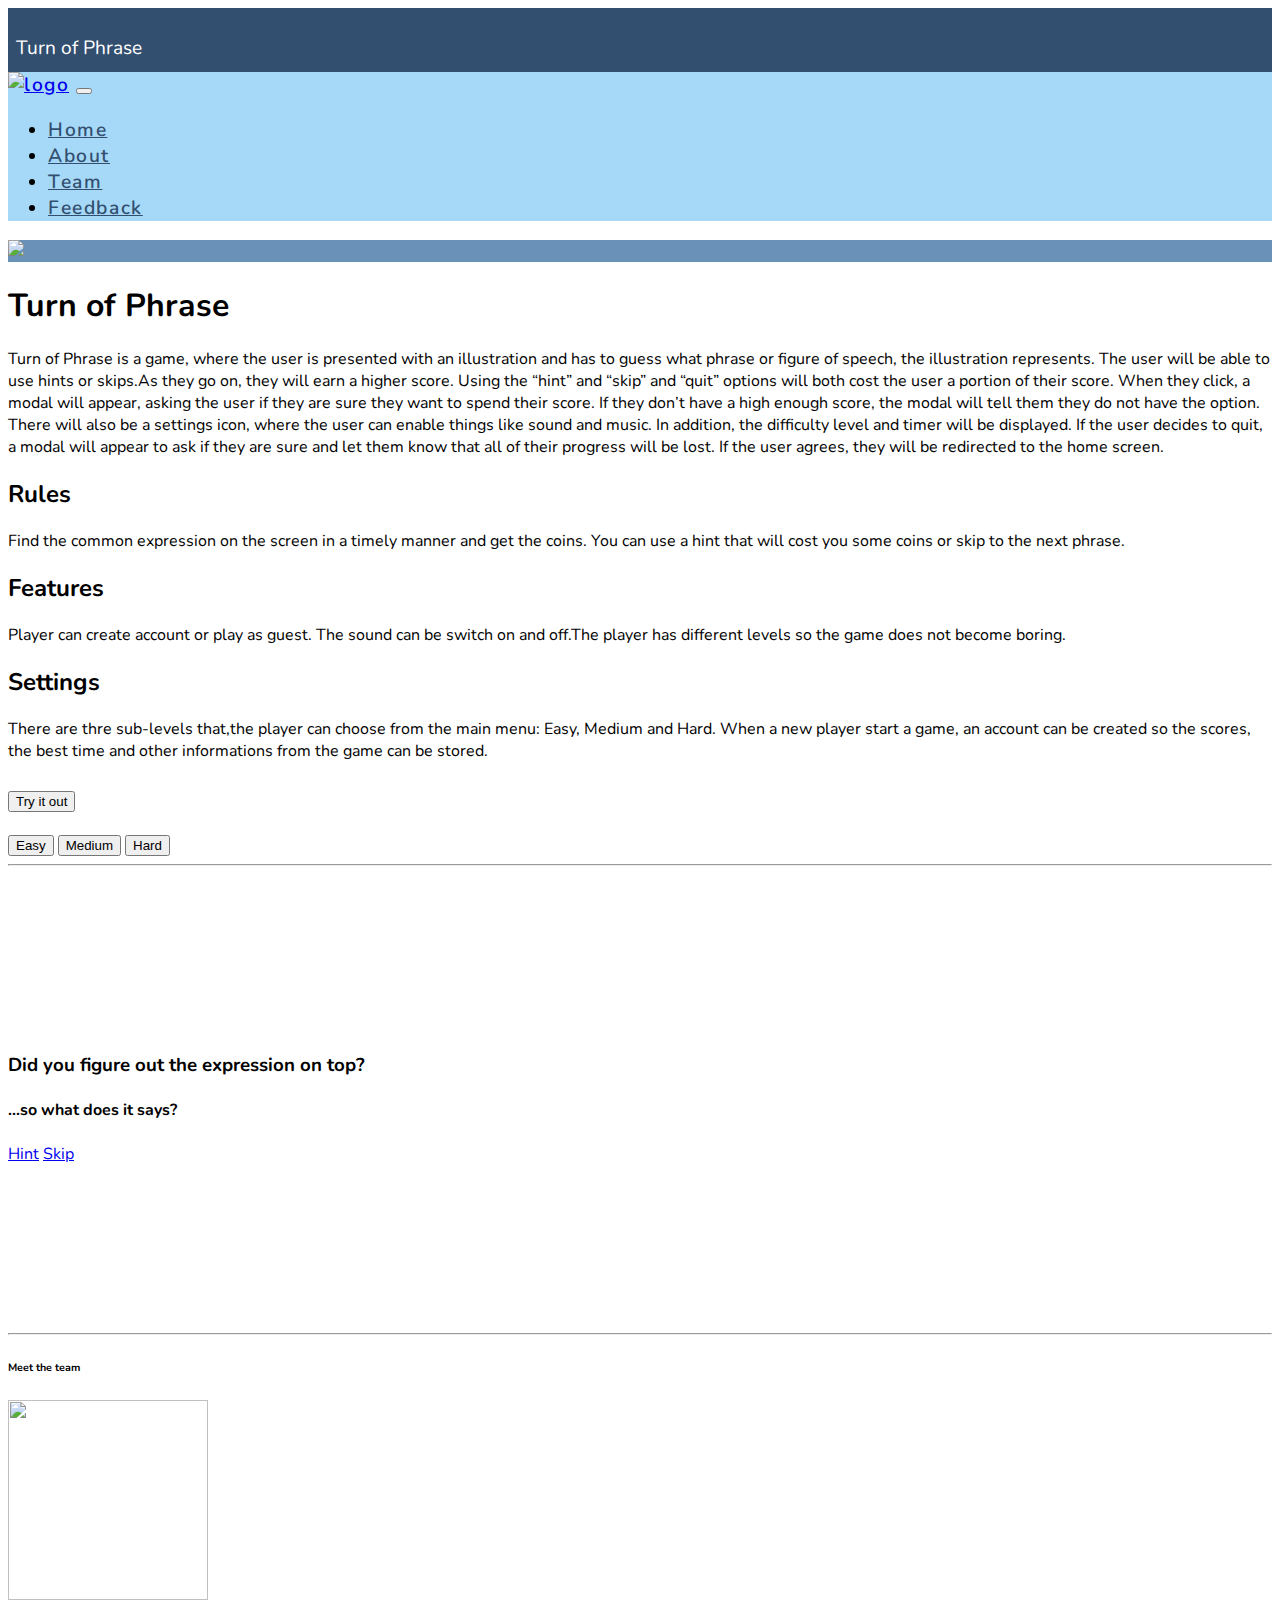
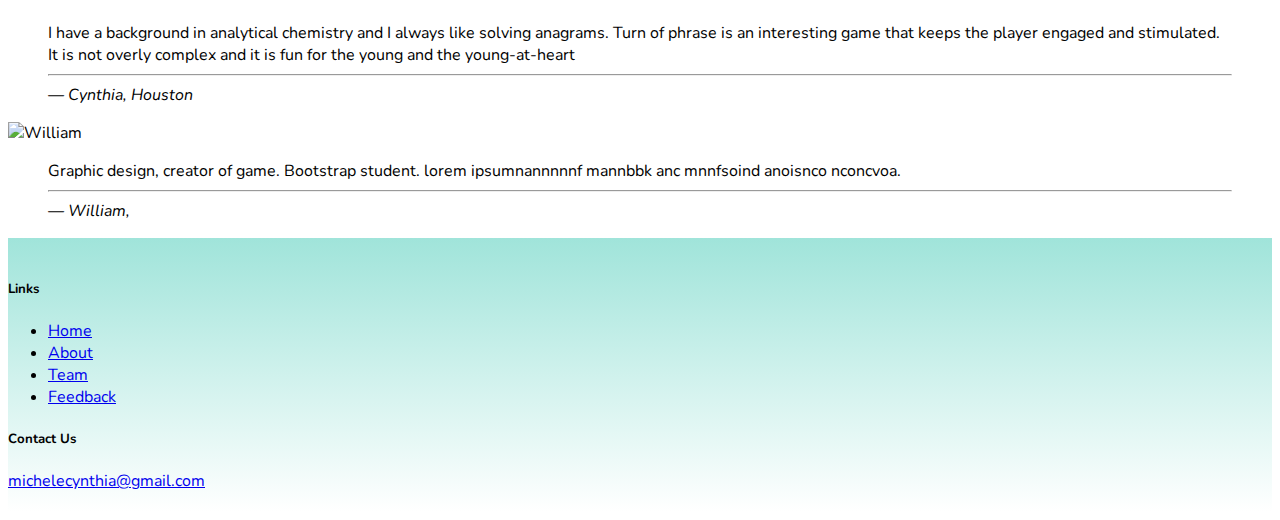
==== game.html @ 3d46f253 "beta gama" ====
<!DOCTYPE html>
<html lang="en">
    <head>
        <!-- Required meta tags always come first-->
        <meta charset="utf-8" />
        <meta name="viewport" content="width=device-width, initial-scale=1" />

        <!--Build:css css/main css-->
        <link rel="stylesheet" href="node_modules/bootstrap/dist/css/bootstrap.min.css" />
        <link rel="stylesheet" href="node_modules/font-awesome/css/font-awesome.min.css" />
        <link rel="stylesheet" href="node_modules/bootstrap-social/bootstrap-social.css" />
        <link href="https://fonts.googleapis.com/css2?family=Nunito:wght@300;700&display=swap" rel="stylesheet">

        <link rel="stylesheet" href="css/game.css" />

        <title>Turn Of Phrase</title>
    </head>
    <body >
        <div class="top-bar">
            <div class="container">
                <div class="col-12 text-right">
                    <p>Turn of Phrase</p>
                </div>
            </div>
        </div>

<nav class="navbar  bg-dark navbar-expand-lg navbar-dark sticky-top">
    <div class="container">
     <a class="navbar-brand" href="#"><img id="logo" src="img/tlogo.jpg" alt="logo"></a>
     <button class="navbar-toggler" type="button" data-toggle="collapse" data-target="#navbarResponsive"aria-controls="navbarResponsive" aria-expanded="false" aria-label="Toggle navigation">
         <span class="navbar-toggler-icon"></span>
     </button>
     <div class="collapse navbar-collapse" id="navbarResponsive">

       <ul class="navbar-nav ml-auto">
        <li class="nav-item active"><a class="nav-link" href="#home"><i class="fa fa-home fa-lg"></i> Home</a></li>
        <li class="nav-item"><a class="nav-link" href="#"><i class="fa fa-info fa-lg"></i> About</a></li>
        <li class="nav-item active"><a class="nav-link" href="#team"> Team</a></li>
        <li class="nav-item"><a class="nav-link" href="feedback.html"> Feedback</a></li>
        </ul>
     </div>
    </div>
 </nav>
</div> 

        <div class="jumbotron">
            <img src="img/desktop.jpg" width="100%"heigth="80%">
         </div>
     

 

 <section id="about">
 <div class="about container">
     <div class="about-top">
       <div class="col-12 text-center mt-8">
             <div class="text-dark pt-6">
                 <h1> Turn of Phrase</h1>
             </div>
             <div class="border-top border-dark w-25 mx-auto my-10"></div>
             <p class="lead"> Turn of Phrase is a game, where the user is presented with an illustration and has to guess what phrase or figure of speech, the illustration represents. The user will be
                able to use hints or skips.As they go on, they will earn a higher score. Using the “hint” and “skip” and “quit” options will both cost the user a portion of their score. When they click, a modal will appear, asking
                the user if they are sure they want to spend their score. If they don’t have a high enough score, the modal will tell them they do not have the option. There will also be a settings icon, where the user can enable things like
                sound and music. In addition, the difficulty level and timer will be displayed. If the user decides to quit, a modal will appear to ask if they are sure and let them know that all of their progress will be lost. If the user agrees, they will be redirected to the home screen.</p>
        </div>
    </div>
 
     
    <div class="about-bottom">
        <div class="container">
            <div class="row text-center">
                <div class="col-lg-4">
                    <div class="about">
                <i class="fa fa-book" aria-hidden="true" data-transform="shrink-4 up-5"></i>
                <h2>Rules</h2>
                <p>Find the common expression on the screen in a timely manner and get the coins. You can use a hint that will cost you some coins or skip to the next phrase.</p>
             </div>
         </div>
         <div class="col-lg-4">
            <div class="about">
               <i class="fa fa-gamepad" aria-hidden="true" data-transform="shrink-4 up-5"></i>
               <h2>Features</h2>
               <p>Player can create account or play as guest. The sound can be switch on and off.The player has different levels so the game does not become boring.</p>
            </div>
        </div>
        <div class="col-lg-4">
            <div class="about">
               <i class="fa fa-cogs" aria-hidden="true" data-transform="shrink-4 up-5"></i>
               <h2>Settings</h2>
               <p>There are thre sub-levels that,the player can choose from the main menu: Easy, Medium and Hard. When a new player start a game, an account can be created so the scores, the best time and other informations from the game can be stored. </p>
            </div>
        </div>
     </div>
        </div>

        <!--Accordian-->
        <div class="accordion" id="accordionExample">
            <div class="card">
              <div class="card-header" id="headingOne">
                <h2 class="mb-0">
                  <button class="btn btn-link btn-block text-left" type="button" data-toggle="collapse" data-target="#collapseOne" aria-expanded="true" aria-controls="collapseOne">
                    Try it out
                  </button>
                </h2>
              </div>
          
              <div id="collapseOne" class="collapse" data-toggle="collapse" aria-labelledby="headingOne" aria-expanded="false" data-parent="#accordionExample">
                <div class="card-body">
                  <button>Easy</button>
                  <button>Medium</button>
                  <button>Hard</button>
                </div>
              </div>
            </div>
        </div>
        <!--End Accordian-->
 </div>
 </div>
 </section>
 <hr>


 <div class="fixed-background">
     <div class="row text-dark py-8">
         <div class="col-12 text-center">
             <h3> Did you figure out the expression on top?</h3>
             <h4 class="py-4"> ...so what does it says?</h4>
             <a href="#hintButton" role="button"class="btn btn-primary btn-lg ml-2" id="hint" data-toggle="tooltip"data-placement="bottom" data-html="true" title="Or Nourishment for the mind">Hint</a>
             <a href="#"class="btn btn-danger btn-lg mr-2">Skip</a>
         </div>
     </div>
     
     <div class="fixed-wrap">
         <div class="fixed"> </div>
     </div>
     
 </div>
 
                        
                        
 <hr>
 

 <div class="container-fluid padding">
     
     <div class="col-12 text-center">
         <h6 class="display-4"> Meet the team</h6>
         <div class="border-top border-dark w-25 mx-auto my-10"></div>
     </div>
         
         
     </div>
     <div class=" container-fluid padding">
     <div class="row padding ">
         <div class="col-md-6 team">
             <div class="row text-aligns-center">
                 <div class="col-md-3">
                     <img src="img/IMG_6838.JPG" width="200" height="200">
                 </div>
                 <div class="col-md-3">
                     <blockquote>
                         <i class="fa fa-quote-left"></i>
                         I have a background in analytical chemistry and I always like solving anagrams. Turn of phrase is an interesting game that keeps the player engaged and stimulated. It is not overly complex and it is fun for the young and the young-at-heart
                     <hr class="team-hr">
                    <cite>&#8212; Cynthia, Houston</cite>
                </blockquote>
                 </div>
             </div>
         </div>
            <div class="col-md-6 team">
            <div class="row text-aligns-center">

                 <div class=" col-md-3">
                    <img src="img/IMG_6835.JPG" alt="William"width="200" height="200">
                </div>
                 <div class="col-md-3">
                    <blockquote>
                        <i class="fa fa-quote-left"></i>
                        Graphic design, creator of game. Bootstrap student. lorem ipsumnannnnnf mannbbk anc mnnfsoind anoisnco nconcvoa.
                    <hr class="team-hr">
                   <cite>&#8212; William, </cite>
               </blockquote>
                </div>
             </div>
         </div>
     </div>
     
     <footer class="site-footer">
        <div class="container">
            <div class="row">
                <div class="col-4 col-sm-2 offset-1">
                <h5> Links</h5>
                <ul class="list-unstyled">
                    <li> <a href="#"> Home </a></li>
                    <li> <a href="#"> About </a></li>
                    <li> <a href="#"> Team</a></li>
                    <li> <a href="feedback.html"> Feedback </a></li>
                </ul>
                </div>

                
                <div class="col-sm-4 text-center">
                    <h5>Contact Us </h5>
                    <a role="button" class="btn btn-link" href="mailto:michelecynthia@gmail.com"><i class="fa fa-envelope-o"></i> michelecynthia@gmail.com</a>
                </div>       
            </div>
         </div>
    </footer>
     
 </div>
         <!--jQuery must come first, then popper.js, then the Bootstrap Javascript plugins.-->
        <!--build:js js/main js-->
        <script src="node_modules/jquery/dist/jquery.slim.min.js"> </script>
        <script src="node_modules/popper.js/dist/umd/popper.min.js"> </script>
        <script src="node_modules/bootstrap/dist/js/bootstrap.min.js"> </script>
        <script>
            $(function () {
                $('[data-toggle="tooltip"]').tooltip()
            });
  
        </script>
</body>
</html>
---- css/game.css ----
body {
    overflow-x: hidden;
    font-family: 'Nunito', sans-serif;

}
/*-- top-bar--*/

.top-bar {
    background: #334f70;
    height: 3rem;
    padding: 0.5rem;
    color: white;
    text-decoration:none;
    font-size: 1.2rem;
}
/*--end top bar--*/

/*--Navigation bar --*/
.navbar-brand {
    height: 6rem;
}
#logo {
    width: 90px;
    height: 90px;
}
.bg-dark{
    background-color: #a6d9f7 !important;
}
.navbar {
    font-size: 1.2rem;
    font-weight: 600;
    letter-spacing: 0.1rem;
    padding-right:0.5rem;
}
 .nav-link{
    padding-top: 0.8rem;
color:#334f70 !important;
}
 .nav-link.active,
 .nav-link:hover {
    color: white!important;
}
/*-- End navigation bar --*/

/*--fixed background --*/



/*--fixed background --*/

.jumbotron {
    background-color: hsl(210, 92%, 28%, 0.6);
    
}
.fixed-wrap {
    background-image: url('../img/lightbulb.jpg');
    position:fixed;
}
.fixed-background {
    padding: 10rem 0;
    
}
.site-footer {
    background-image: linear-gradient(#a0e4da, white);
    padding: 20px 0; }
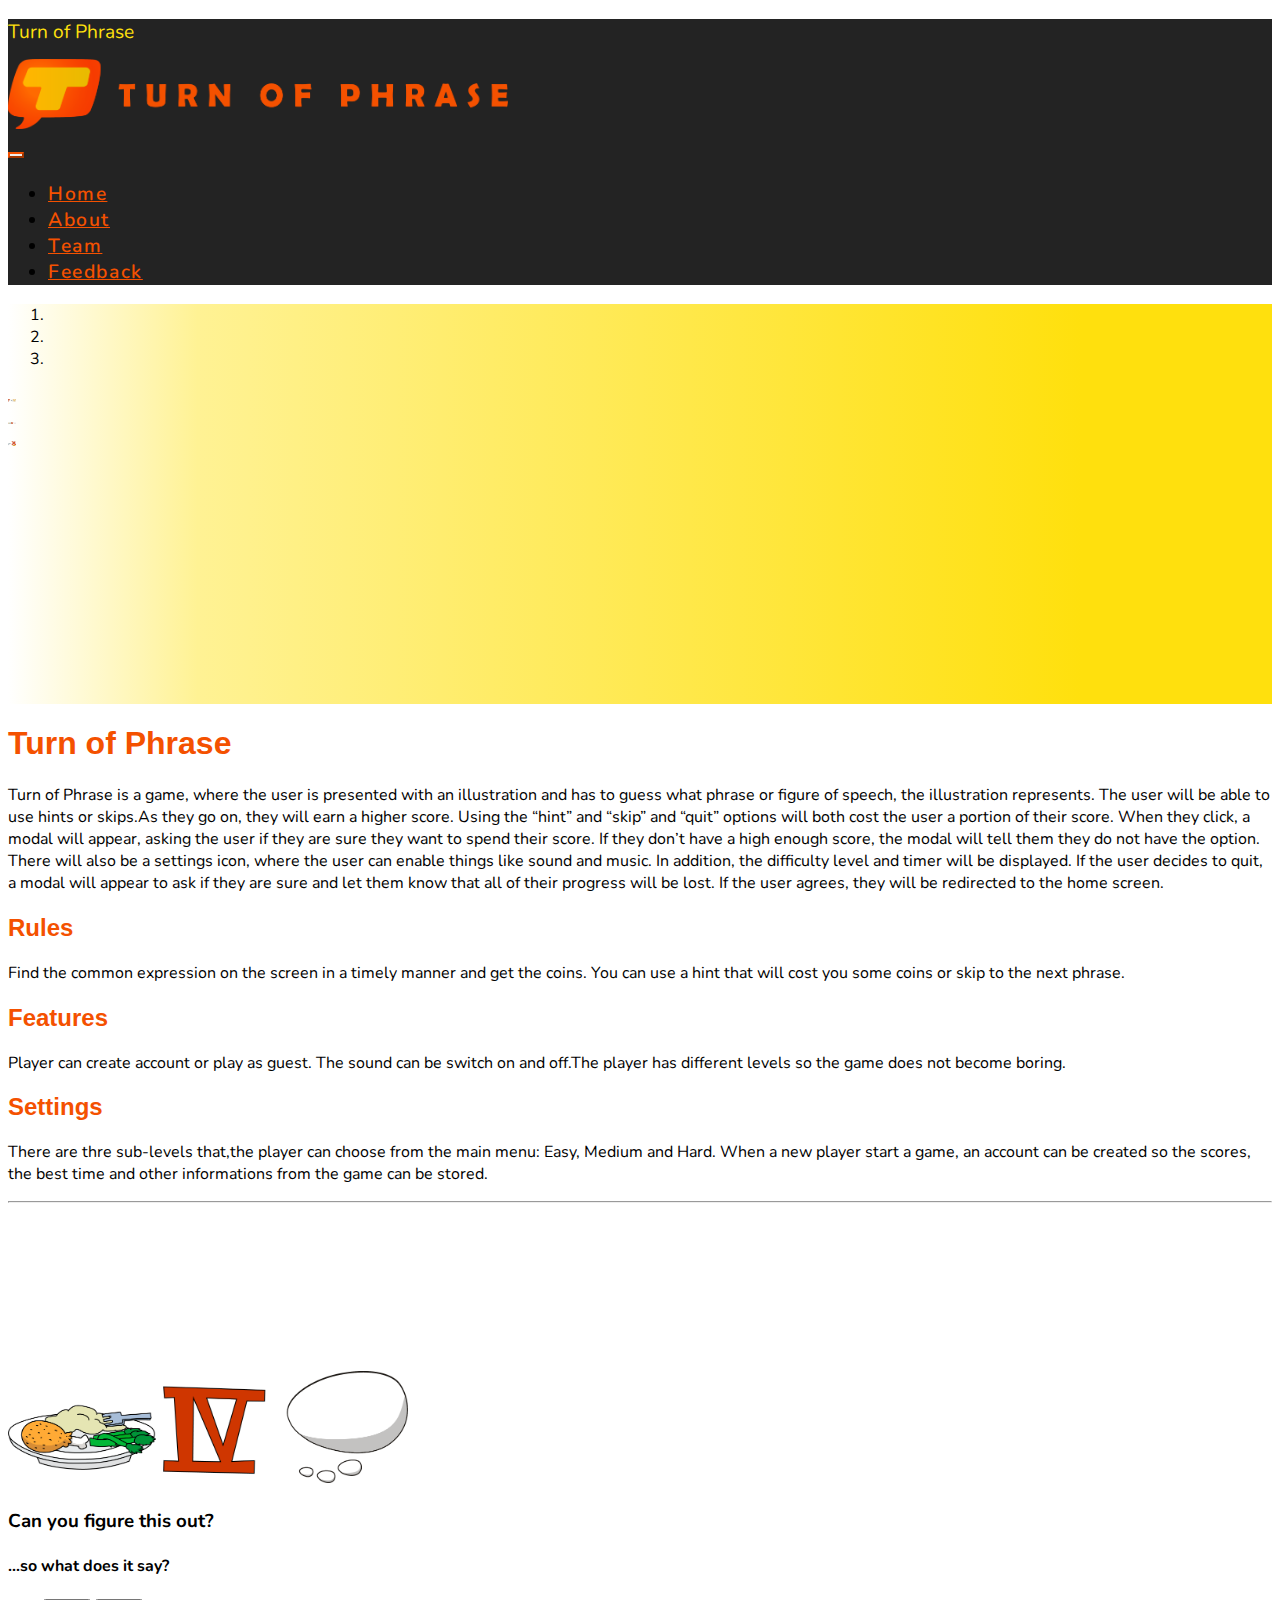
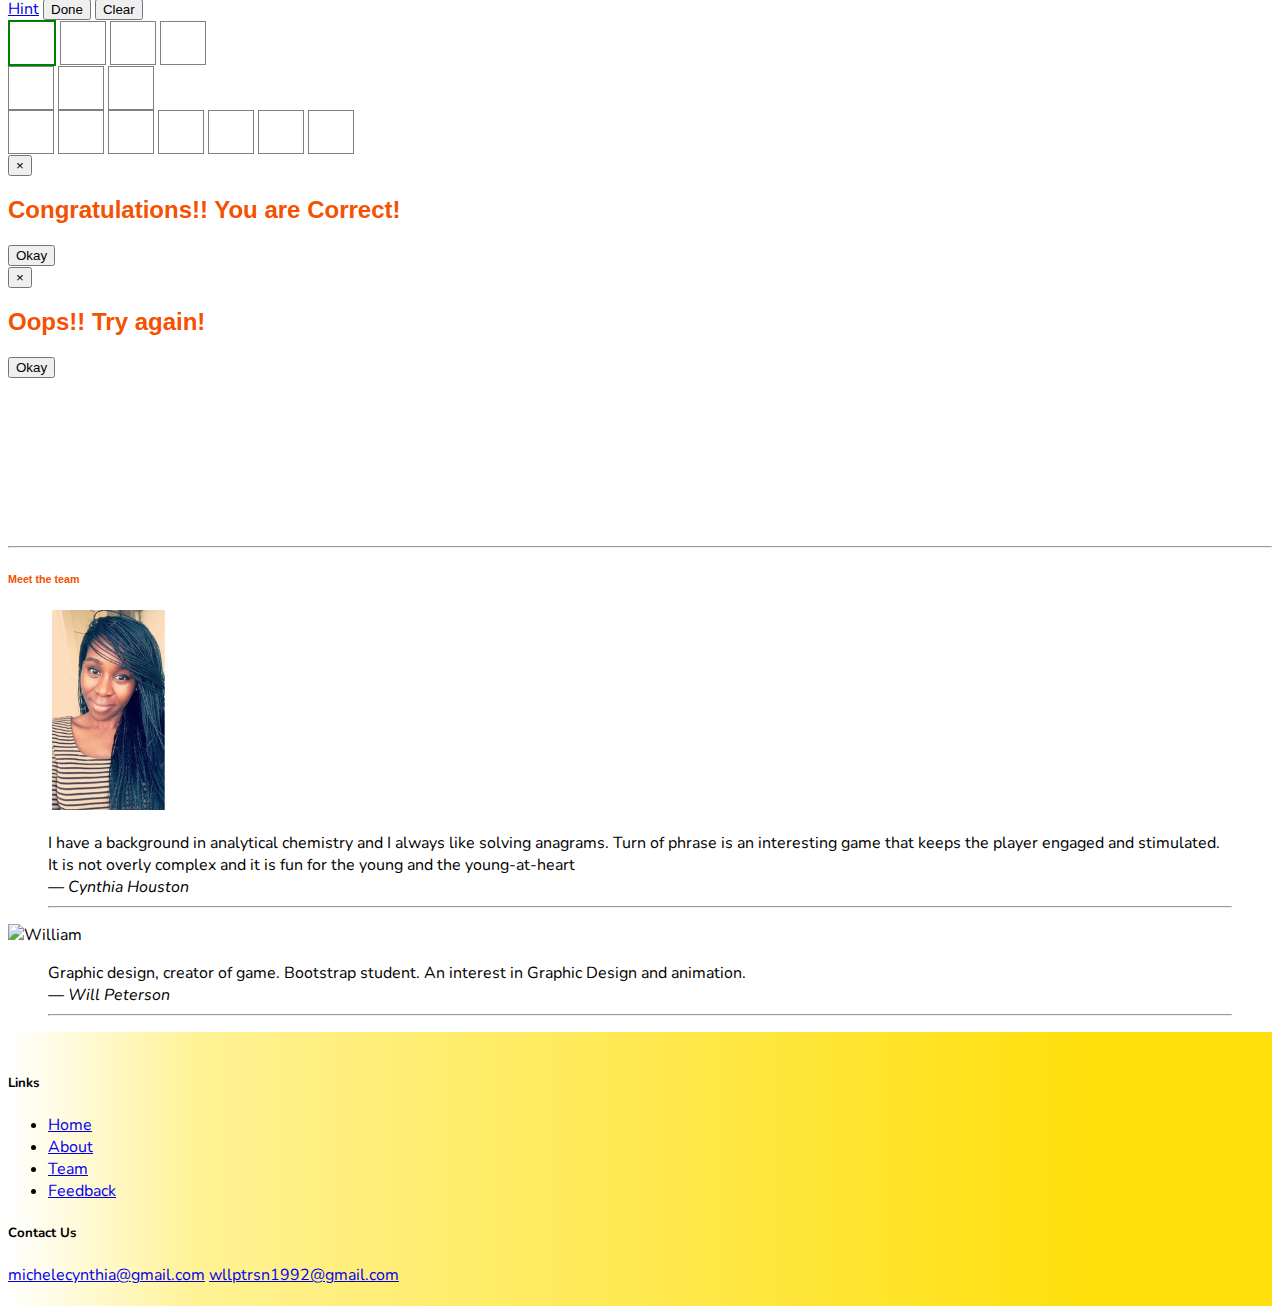
==== commit 807c1f32: "portfolio project" ====
--- a/game.html
+++ b/game.html
@@ -17,7 +17,7 @@
     </head>
     <body >
         <div class="top-bar">
-            <div class="container">
+            <div class="container text-center">
                 <div class="col-12 text-right">
                     <p>Turn of Phrase</p>
                 </div>
@@ -26,25 +26,46 @@
 
 <nav class="navbar  bg-dark navbar-expand-lg navbar-dark sticky-top">
     <div class="container">
-     <a class="navbar-brand" href="#"><img id="logo" src="img/tlogo.jpg" alt="logo"></a>
-     <button class="navbar-toggler" type="button" data-toggle="collapse" data-target="#navbarResponsive"aria-controls="navbarResponsive" aria-expanded="false" aria-label="Toggle navigation">
-         <span class="navbar-toggler-icon"></span>
-     </button>
-     <div class="collapse navbar-collapse" id="navbarResponsive">
-
-       <ul class="navbar-nav ml-auto">
-        <li class="nav-item active"><a class="nav-link" href="#home"><i class="fa fa-home fa-lg"></i> Home</a></li>
-        <li class="nav-item"><a class="nav-link" href="#"><i class="fa fa-info fa-lg"></i> About</a></li>
-        <li class="nav-item active"><a class="nav-link" href="#team"> Team</a></li>
-        <li class="nav-item"><a class="nav-link" href="feedback.html"> Feedback</a></li>
-        </ul>
-     </div>
+        <div class="row">
+            <div class="col-9 col-lg-5 d-flex align-middle navbar-brand"><a href="#"><img class="img-fluid" id="logo" src="img/wordmark.png" alt="logo"></a></div>
+            <button class="navbar-toggler col-2 custom-toggler " type="button" data-toggle="collapse" data-target="#navbarResponsive"aria-controls="navbarResponsive" aria-expanded="false" aria-label="Toggle navigation">
+                <a class="navbar-brand"><span class="navbar-toggler-icon"></span></a>
+            </button>
+            <div class="col-6 collapse navbar-collapse" id="navbarResponsive">
+
+            <ul class="navbar-nav ml-auto">
+                <li class="nav-item active"><a class="nav-link" href="#home"><i class="fa fa-home fa-lg"></i> Home</a></li>
+                <li class="nav-item"><a class="nav-link" href="#"><i class="fa fa-info fa-lg"></i> About</a></li>
+                <li class="nav-item active"><a class="nav-link" href="#team"> Team</a></li>
+                <li class="nav-item"><a class="nav-link" href="feedback.html"> Feedback</a></li>
+                </ul>
+            </div>
+        </div>    
     </div>
  </nav>
 </div> 
 
         <div class="jumbotron">
-            <img src="img/desktop.jpg" width="100%"heigth="80%">
+            <div class="col-md-8 mx-auto">
+                <div id="homeCarousel" class="carousel slide" data-ride="carousel">
+                    <ol class="carousel-indicators">
+                        <li id="slide0" data-target="#homeCarousel" data-slide-to="0" class="active"></li>
+                        <li id="slide1" data-target="#homeCarousel" data-slide-to="1"></li>
+                        <li id="slide2" data-target="#homeCarousel" data-slide-to="2"></li>
+                    </ol>
+                        <div class="carousel-inner">
+                            <div class="carousel-item active">
+                                <img class="d-block w-100" src="img/curiosity.png" alt="Curiosity" />
+                            </div>
+                            <div class="carousel-item">
+                                <img class="d-block w-100" src="img/food4thought.png" alt="React Lake Campground" />
+                            </div>
+                            <div class="carousel-item">
+                                <img class="d-block w-100" src="img/shotinthedark.png" alt="Shot" />                            </div>
+                    </div>
+                    
+                </div>
+            </div>
          </div>
      
 
@@ -93,7 +114,7 @@
      </div>
         </div>
 
-        <!--Accordian-->
+        <!--Accordian
         <div class="accordion" id="accordionExample">
             <div class="card">
               <div class="card-header" id="headingOne">
@@ -104,7 +125,7 @@
                 </h2>
               </div>
           
-              <div id="collapseOne" class="collapse" data-toggle="collapse" aria-labelledby="headingOne" aria-expanded="false" data-parent="#accordionExample">
+             <div id="collapseOne" class="collapse" data-toggle="collapse" aria-labelledby="headingOne" aria-expanded="false" data-parent="#accordionExample">
                 <div class="card-body">
                   <button>Easy</button>
                   <button>Medium</button>
@@ -112,7 +133,7 @@
                 </div>
               </div>
             </div>
-        </div>
+        </div>-->
         <!--End Accordian-->
  </div>
  </div>
@@ -123,12 +144,73 @@
  <div class="fixed-background">
      <div class="row text-dark py-8">
          <div class="col-12 text-center">
-             <h3> Did you figure out the expression on top?</h3>
-             <h4 class="py-4"> ...so what does it says?</h4>
+             <img src="img/food4thought.png"alt="food4thought" id="example-image"class="img-fluid">
+         </div>
+         <div class="col-12 text-center">
+             <h3> Can you figure this out?</h3>
+             <h4 class="py-4"> ...so what does it say?</h4>
              <a href="#hintButton" role="button"class="btn btn-primary btn-lg ml-2" id="hint" data-toggle="tooltip"data-placement="bottom" data-html="true" title="Or Nourishment for the mind">Hint</a>
-             <a href="#"class="btn btn-danger btn-lg mr-2">Skip</a>
-         </div>
-     </div>
+             <button class="btn btn-primary btn-lg ml-2" id="done-button" >Done</button>
+             <button class="btn btn-primary btn-lg ml-2" id="clear-button" >Clear</button>
+             <!--<a href="#"class="btn btn-danger btn-lg mr-2">Skip</a>-->
+             <div class="col-12 my-3 py-3">
+                <div class="user-guess text-center">
+                    <div  id="tinker"  class="col-12 ">
+                        <input id="text-1" type='text' class="current-text text-block" name='block' maxlength="1" required/>
+                        <input id="text-2" type='text' class="text-block" name='block' maxlength="1" required/>
+                        <input id="text-3" type='text' class="text-block" name='block' maxlength="1" required/>
+                        <input id="text-4" type='text' class="text-block" name='block' maxlength="1" required/>
+                    </div>
+                    <div class="col-12 my-2">
+                        <input id="text-5" type='text' class="text-block"  name='block' maxlength="1" required/>
+                        <input id="text-6" type='text' class="text-block" name='block' maxlength="1" required/>
+                        <input id="text-7" type='text' class="text-block" name='block' maxlength="1" required/>
+                    </div>
+                    <div class="col-12">
+                        <input id="text-8" type='text' class="text-block" name='block' maxlength="1" required/>
+                        <input id="text-9" type='text' class="text-block" name='block' maxlength="1" required/>
+                        <input id="text-10" type='text' class="text-block" name='block' maxlength="1" required/>
+                        <input id="text-11" type='text' class="text-block" name='block' maxlength="1" required/>
+                        <input id="text-12" type='text' class="text-block" name='block' maxlength="1" required/>
+                        <input id="text-13" type='text' class="text-block" name='block' maxlength="1" required/>
+                        <input id="text-14" type='text' class="text-block" name='block' maxlength="1" required/>
+                    </div>
+                </div>
+             </div>
+         </div>
+     </div>
+
+     <div id="correct" class="modal fade answer-modal" role="dialog">
+        <div class="modal-dialog" role="document">
+            <div class="modal-content">
+                <div class="modal-header">
+                    <button type="button" class="close" data-dismiss="modal">&times;</button>
+                </div>
+                <div class="modal-body">
+                    <div class="container-fluid">
+                        <h2>Congratulations!! You are Correct!</h2>
+                        <button data-dismiss="modal" class="btn btn-primary">Okay</button>
+                    </div>
+                </div>
+            </div>
+        </div>
+    </div>
+
+    <div id="incorrect" class="modal fade answer-modal" role="dialog">
+        <div class="modal-dialog" role="document">
+            <div class="modal-content">
+                <div class="modal-header">
+                    <button type="button" class="close" data-dismiss="modal">&times;</button>
+                </div>
+                <div class="modal-body">
+                    <div class="container-fluid">
+                        <h2>Oops!! Try again!</h2>
+                        <button data-dismiss="modal" class="btn btn-primary">Okay</button>
+                    </div>
+                </div>
+            </div>
+        </div>
+    </div>
      
      <div class="fixed-wrap">
          <div class="fixed"> </div>
@@ -151,34 +233,34 @@
          
      </div>
      <div class=" container-fluid padding">
-     <div class="row padding ">
-         <div class="col-md-6 team">
-             <div class="row text-aligns-center">
-                 <div class="col-md-3">
+     <div class="row padding mb-4 mt-2">
+         <div class="col-12 col-md-6 team">
+             <div class="row text-aligns-center content-center">
+                 <div class="col-12 col-lg-4">
                      <img src="img/IMG_6838.JPG" width="200" height="200">
                  </div>
-                 <div class="col-md-3">
+                 <div class="col-12 col-lg-8">
                      <blockquote>
                          <i class="fa fa-quote-left"></i>
-                         I have a background in analytical chemistry and I always like solving anagrams. Turn of phrase is an interesting game that keeps the player engaged and stimulated. It is not overly complex and it is fun for the young and the young-at-heart
-                     <hr class="team-hr">
-                    <cite>&#8212; Cynthia, Houston</cite>
+                         I have a background in analytical chemistry and I always like solving anagrams. Turn of phrase is an interesting game that keeps the player engaged and stimulated. It is not overly complex and it is fun for the young and the young-at-heart<br>
+                    <cite>&#8212; Cynthia Houston</cite>
+                    <hr class="team-hr">
                 </blockquote>
                  </div>
              </div>
          </div>
-            <div class="col-md-6 team">
-            <div class="row text-aligns-center">
-
-                 <div class=" col-md-3">
-                    <img src="img/IMG_6835.JPG" alt="William"width="200" height="200">
-                </div>
-                 <div class="col-md-3">
+            <div class="col-xs-12 col-lg-6 team">
+            <div class="row text-aligns-center content-center">
+
+                 <div class="col-12 col-lg-4">
+                    <img class="will" src="img/will.JPG" alt="William" width="200">
+                </div>
+                 <div class="col-12 col-lg-8 content-center">
                     <blockquote>
                         <i class="fa fa-quote-left"></i>
-                        Graphic design, creator of game. Bootstrap student. lorem ipsumnannnnnf mannbbk anc mnnfsoind anoisnco nconcvoa.
+                        Graphic design, creator of game. Bootstrap student. An interest in Graphic Design and animation.<br>
+                        <cite>&#8212; Will Peterson</cite>
                     <hr class="team-hr">
-                   <cite>&#8212; William, </cite>
                </blockquote>
                 </div>
              </div>
@@ -202,6 +284,7 @@
                 <div class="col-sm-4 text-center">
                     <h5>Contact Us </h5>
                     <a role="button" class="btn btn-link" href="mailto:michelecynthia@gmail.com"><i class="fa fa-envelope-o"></i> michelecynthia@gmail.com</a>
+                    <a role="button" class="btn btn-link" href="mailto:wllptrsn1992@gmail.com"><i class="fa fa-envelope-o"></i> wllptrsn1992@gmail.com</a>
                 </div>       
             </div>
          </div>
@@ -213,6 +296,7 @@
         <script src="node_modules/jquery/dist/jquery.slim.min.js"> </script>
         <script src="node_modules/popper.js/dist/umd/popper.min.js"> </script>
         <script src="node_modules/bootstrap/dist/js/bootstrap.min.js"> </script>
+        <script src="js/game.js"></script>
         <script>
             $(function () {
                 $('[data-toggle="tooltip"]').tooltip()
--- a/css/game.css
+++ b/css/game.css
@@ -6,25 +6,22 @@
 /*-- top-bar--*/
 
 .top-bar {
-    background: #334f70;
-    height: 3rem;
-    padding: 0.5rem;
-    color: white;
+    background: #232323;
+    height: 2.5rem;
+    color:#ffe00d;
     text-decoration:none;
     font-size: 1.2rem;
 }
 /*--end top bar--*/
 
 /*--Navigation bar --*/
-.navbar-brand {
-    height: 6rem;
-}
 #logo {
-    width: 90px;
-    height: 90px;
+    width:500px;
 }
 .bg-dark{
-    background-color: #a6d9f7 !important;
+    /*background-color: #a6d9f7 !important; */
+   /* background-image: linear-gradient(90deg, #ffffff 0%, #fff294 15%, #ffe00d 85%);*/
+   background:#232323;
 }
 .navbar {
     font-size: 1.2rem;
@@ -34,22 +31,35 @@
 }
  .nav-link{
     padding-top: 0.8rem;
-color:#334f70 !important;
+/*color:#334f70 !important;*/
+color:#f45100 !important;
 }
  .nav-link.active,
  .nav-link:hover {
-    color: white!important;
+    color: #8b0000!important;
 }
 /*-- End navigation bar --*/
 
 /*--fixed background --*/
 
 
-
 /*--fixed background --*/
-
+.custom-toggler.navbar-toggler { 
+    border-color: #f45100 !important;
+    ; 
+}
+.custom-toggler .navbar-toggler-icon { 
+    background-image: url( 
+"data:image/svg+xml;charset=utf8,%3Csvg viewBox='0 0 32 32' xmlns='http://www.w3.org/2000/svg'%3E%3Cpath stroke='rgba(240, 80, 0, 0.8)' stroke-width='3' stroke-linecap='round' stroke-miterlimit='10' d='M4 8h24M4 16h24M4 24h24'/%3E%3C/svg%3E"); 
+} 
+h1, h2 , h6{
+    color:#f45100;
+    font-weight:bold;
+    font-family:'Gill Sans', 'Gill Sans MT', Calibri, 'Trebuchet MS', sans-serif
+}
 .jumbotron {
-    background-color: hsl(210, 92%, 28%, 0.6);
+    /*background-color: hsl(210, 92%, 28%, 0.6);*/
+     background-image: linear-gradient(90deg, #ffffff 0%, #fff294 15%, #ffe00d 85%);
     
 }
 .fixed-wrap {
@@ -61,5 +71,38 @@
     
 }
 .site-footer {
-    background-image: linear-gradient(#a0e4da, white);
-    padding: 20px 0; }+    background-image: linear-gradient(90deg, #ffffff 0%, #fff294 15%, #ffe00d 85%);
+    
+    padding: 20px 0; }
+    
+#homeCarousel{
+    height:400px;
+}
+.carousel-item img
+{
+    width:8px;
+}
+#example-image{
+    max-width:400px;
+}
+
+.current-text{
+    border:2px solid green;
+}
+
+input{
+  text-transform: uppercase;
+  font-weight:bold;
+  text-align:center;
+  border:1px solid gray;
+
+}
+
+.text-block{
+    width:40px;
+    height:40px;
+    outline: none;
+}
+.answer-modal{
+    border-radius:4px;
+}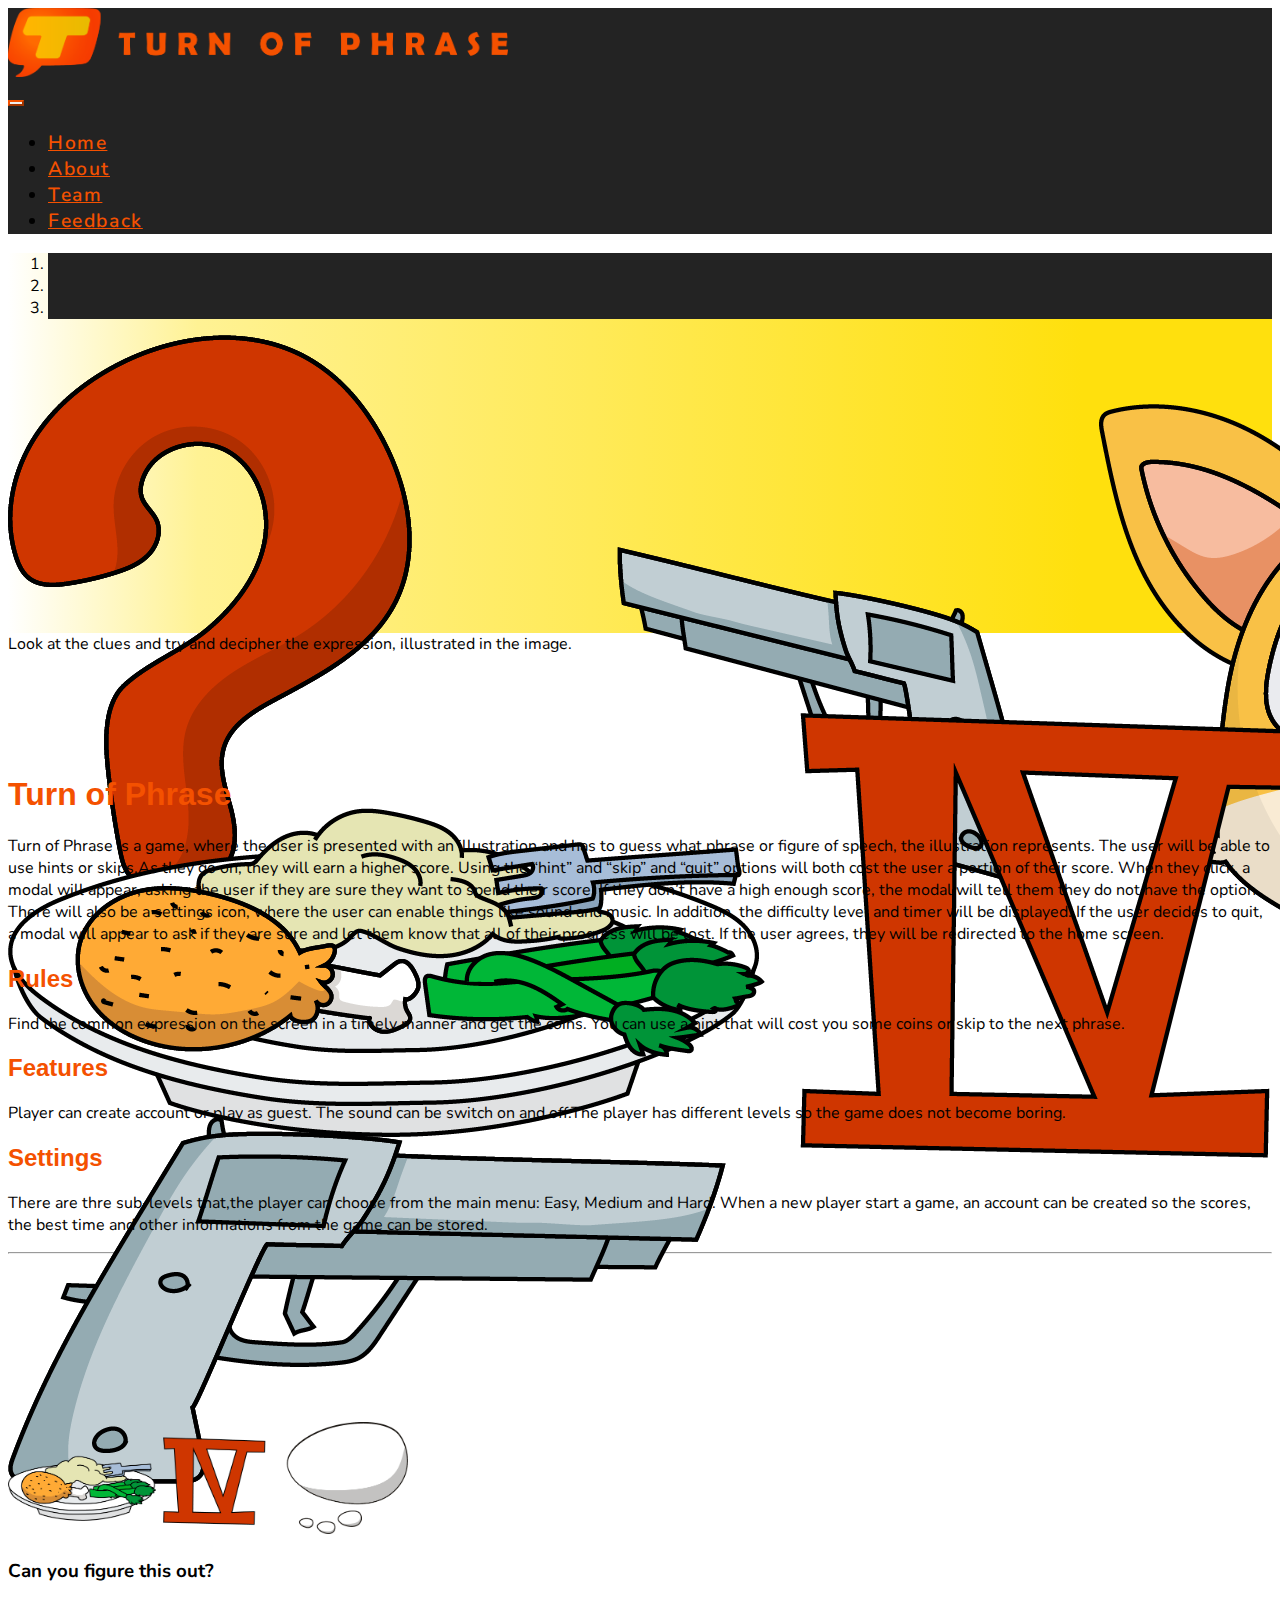
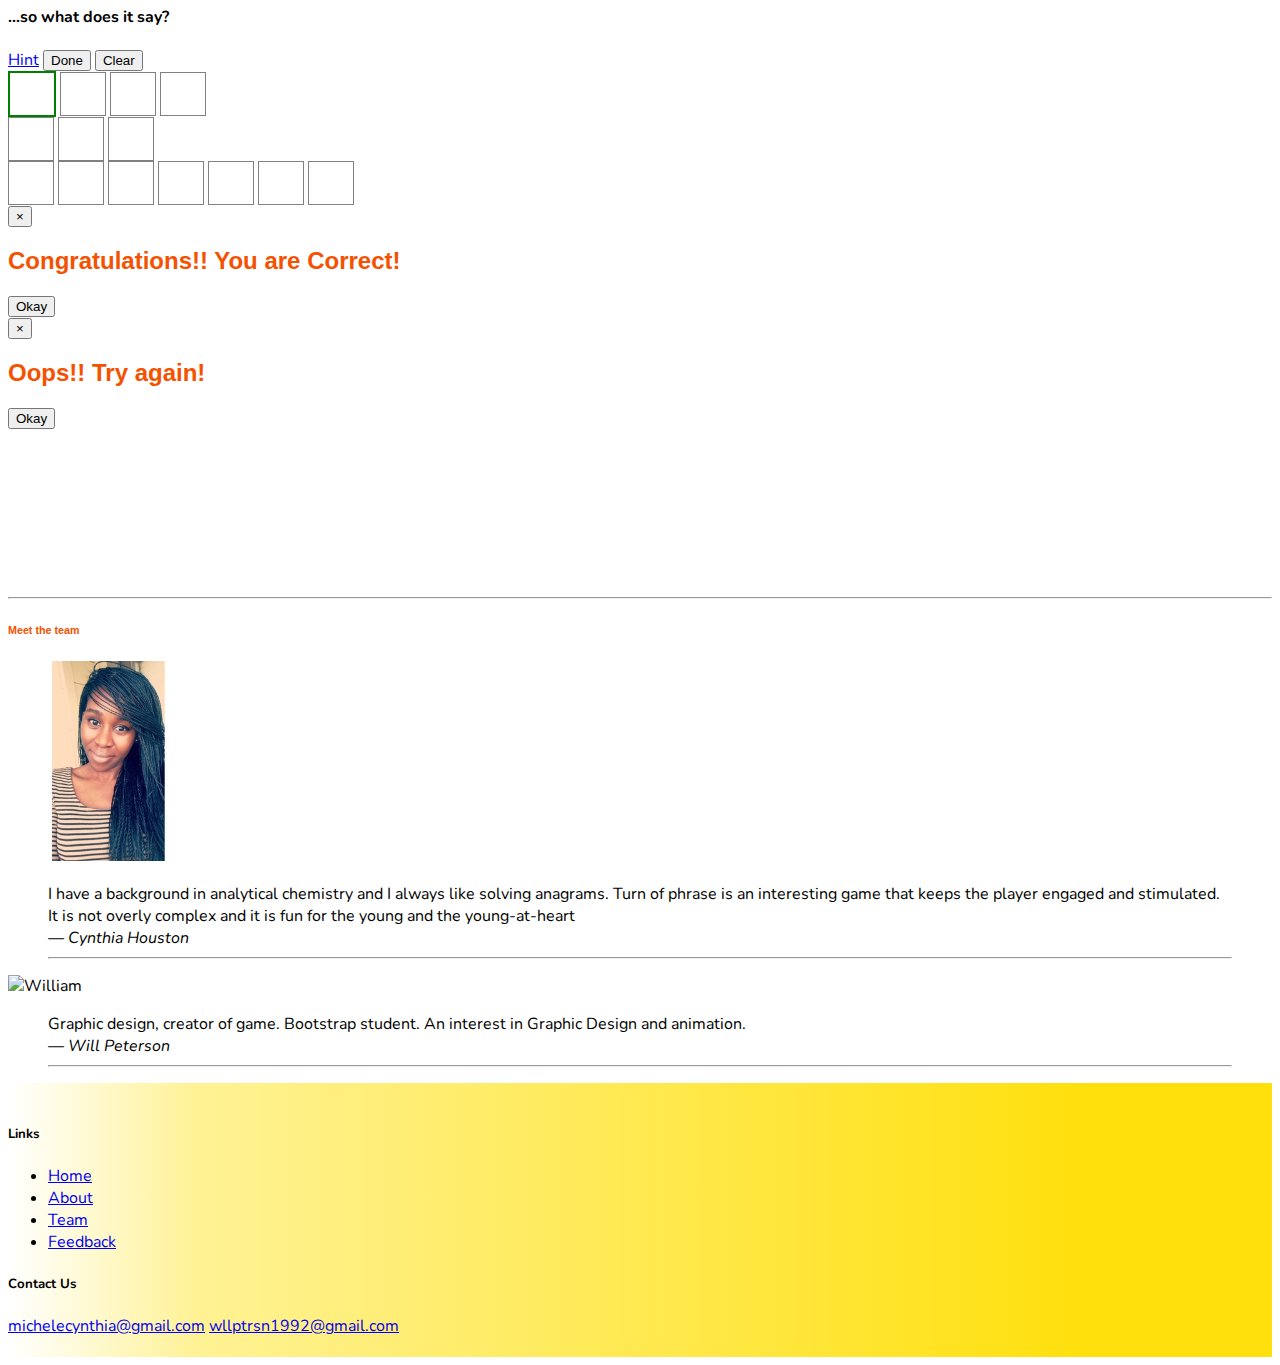
==== commit 60af61c0: "Portfolio Project" ====
--- a/game.html
+++ b/game.html
@@ -16,14 +16,6 @@
         <title>Turn Of Phrase</title>
     </head>
     <body >
-        <div class="top-bar">
-            <div class="container text-center">
-                <div class="col-12 text-right">
-                    <p>Turn of Phrase</p>
-                </div>
-            </div>
-        </div>
-
 <nav class="navbar  bg-dark navbar-expand-lg navbar-dark sticky-top">
     <div class="container">
         <div class="row">
@@ -34,8 +26,8 @@
             <div class="col-6 collapse navbar-collapse" id="navbarResponsive">
 
             <ul class="navbar-nav ml-auto">
-                <li class="nav-item active"><a class="nav-link" href="#home"><i class="fa fa-home fa-lg"></i> Home</a></li>
-                <li class="nav-item"><a class="nav-link" href="#"><i class="fa fa-info fa-lg"></i> About</a></li>
+                <li class="nav-item active"><a class="nav-link" href="#"><i class="fa fa-home fa-lg"></i> Home</a></li>
+                <li class="nav-item"><a class="nav-link" href="#about"><i class="fa fa-info fa-lg"></i> About</a></li>
                 <li class="nav-item active"><a class="nav-link" href="#team"> Team</a></li>
                 <li class="nav-item"><a class="nav-link" href="feedback.html"> Feedback</a></li>
                 </ul>
@@ -45,27 +37,30 @@
  </nav>
 </div> 
 
-        <div class="jumbotron">
-            <div class="col-md-8 mx-auto">
-                <div id="homeCarousel" class="carousel slide" data-ride="carousel">
-                    <ol class="carousel-indicators">
+        <div class="jumbotron d-inline-flex pt-5 mt-4">
+            <div class="col-md-8 mx-auto row">
+                <div id="homeCarousel" class="carousel slide col" data-ride="carousel">
+                    <ol class="carousel-indicators mt-lg-5">
                         <li id="slide0" data-target="#homeCarousel" data-slide-to="0" class="active"></li>
                         <li id="slide1" data-target="#homeCarousel" data-slide-to="1"></li>
                         <li id="slide2" data-target="#homeCarousel" data-slide-to="2"></li>
                     </ol>
-                        <div class="carousel-inner">
-                            <div class="carousel-item active">
+                    <div class="carousel-inner justify-content-center col">
+                            <div class="carousel-item active align-self-center">
                                 <img class="d-block w-100" src="img/curiosity.png" alt="Curiosity" />
                             </div>
                             <div class="carousel-item">
                                 <img class="d-block w-100" src="img/food4thought.png" alt="React Lake Campground" />
                             </div>
                             <div class="carousel-item">
-                                <img class="d-block w-100" src="img/shotinthedark.png" alt="Shot" />                            </div>
-                    </div>
-                    
-                </div>
-            </div>
+                                <img class="d-block w-100" src="img/shotinthedark.png" alt="Shot" /> 
+                             </div>
+                    </div>
+                </div>
+            </div>
+         </div>
+         <div id="text-explan"class="container">
+            Look at the clues and try and decipher the expression, illustrated in the image. 
          </div>
      
 
@@ -73,7 +68,7 @@
 
  <section id="about">
  <div class="about container">
-     <div class="about-top">
+     <div class="mt-5p">
        <div class="col-12 text-center mt-8">
              <div class="text-dark pt-6">
                  <h1> Turn of Phrase</h1>
@@ -225,21 +220,21 @@
 
  <div class="container-fluid padding">
      
-     <div class="col-12 text-center">
+     <div  id="team" class="col-12 text-center">
          <h6 class="display-4"> Meet the team</h6>
          <div class="border-top border-dark w-25 mx-auto my-10"></div>
      </div>
          
          
      </div>
-     <div class=" container-fluid padding">
+     <divclass=" container-fluid padding">
      <div class="row padding mb-4 mt-2">
          <div class="col-12 col-md-6 team">
              <div class="row text-aligns-center content-center">
-                 <div class="col-12 col-lg-4">
+                 <div class="col-12 col-lmd4">
                      <img src="img/IMG_6838.JPG" width="200" height="200">
                  </div>
-                 <div class="col-12 col-lg-8">
+                 <div class="mt-3 ml-5 col-12 col-md-8 person-text">
                      <blockquote>
                          <i class="fa fa-quote-left"></i>
                          I have a background in analytical chemistry and I always like solving anagrams. Turn of phrase is an interesting game that keeps the player engaged and stimulated. It is not overly complex and it is fun for the young and the young-at-heart<br>
@@ -249,13 +244,13 @@
                  </div>
              </div>
          </div>
-            <div class="col-xs-12 col-lg-6 team">
+            <div class="col-xs-12 col-md-6 team">
             <div class="row text-aligns-center content-center">
 
-                 <div class="col-12 col-lg-4">
+                 <div class="col-12 col-md-4">
                     <img class="will" src="img/will.JPG" alt="William" width="200">
                 </div>
-                 <div class="col-12 col-lg-8 content-center">
+                 <div class="ml-5 mt-3 col-12 col-lg-8 content-center person-text">
                     <blockquote>
                         <i class="fa fa-quote-left"></i>
                         Graphic design, creator of game. Bootstrap student. An interest in Graphic Design and animation.<br>
--- a/css/game.css
+++ b/css/game.css
@@ -2,15 +2,6 @@
     overflow-x: hidden;
     font-family: 'Nunito', sans-serif;
 
-}
-/*-- top-bar--*/
-
-.top-bar {
-    background: #232323;
-    height: 2.5rem;
-    color:#ffe00d;
-    text-decoration:none;
-    font-size: 1.2rem;
 }
 /*--end top bar--*/
 
@@ -60,8 +51,29 @@
 .jumbotron {
     /*background-color: hsl(210, 92%, 28%, 0.6);*/
      background-image: linear-gradient(90deg, #ffffff 0%, #fff294 15%, #ffe00d 85%);
-    
 }
+@media only screen and (max-width: 500px) {
+    .jumbotron {
+        text-align:center;
+      height: 240px;
+      margin-bottom:none;
+    }
+    .carousel-indicators li{background-color:#232323;}
+  }
+  @media only screen and (min-width:501px) and (max-width:800px) {
+    .jumbotron {
+        text-align:center;
+        height: 340px;
+        margin-bottom:none;}
+        .carousel-indicators li{background-color:#232323;}
+    }
+    @media only screen and (min-width:801px)  {
+        .jumbotron{
+        text-align:center;
+        height: 380px;
+        margin-bottom:none;}
+        .carousel-indicators li{background-color:#232323;}
+    }
 .fixed-wrap {
     background-image: url('../img/lightbulb.jpg');
     position:fixed;
@@ -74,14 +86,7 @@
     background-image: linear-gradient(90deg, #ffffff 0%, #fff294 15%, #ffe00d 85%);
     
     padding: 20px 0; }
-    
-#homeCarousel{
-    height:400px;
-}
-.carousel-item img
-{
-    width:8px;
-}
+
 #example-image{
     max-width:400px;
 }
@@ -105,4 +110,10 @@
 }
 .answer-modal{
     border-radius:4px;
-}+}
+.carousel-item{
+    height:300px;
+}
+#about{
+    padding-top:100px;
+}q